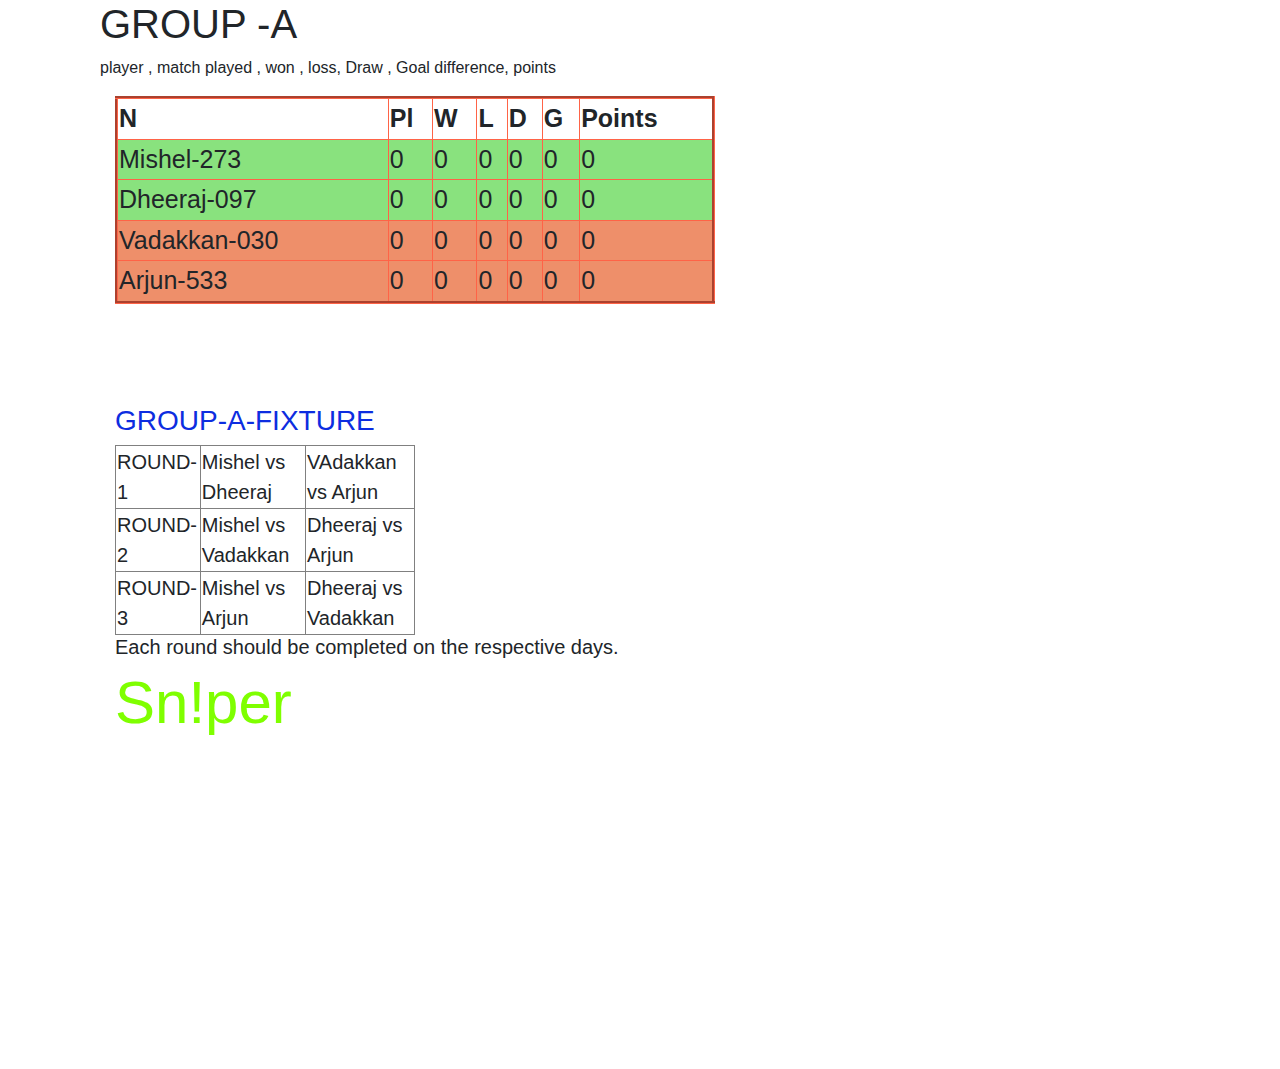
==== groupA.html @ 3de6e6b8 "Added new file" ====
<!DOCTYPE html>
<html lang="en">

<head>
    <meta charset="UTF-8">
    <meta name="viewport" content="width=device-width, initial-scale=1.0">
    <title>Document</title>
    <link rel="stylesheet" href="https://maxcdn.bootstrapcdn.com/bootstrap/4.0.0/css/bootstrap.min.css"
        integrity="sha384-Gn5384xqQ1aoWXA+058RXPxPg6fy4IWvTNh0E263XmFcJlSAwiGgFAW/dAiS6JXm" crossorigin="anonymous">
</head>

<body>
    <div style="padding-left: 100px;" class="col-12 col-sm-12 col-md-12 col-lg-12 col-xl-12">
        <h1>GROUP -A</h1>
        <p>player , match played , won , loss, Draw , Goal difference, points</p>
        <div class="col-12 col-sm-12 col-md-12 col-lg-12 col-xl-12">
            <table style="font-size: 25px;border-color: tomato;width: 600px;" border="3px">
                <thead>
                    <tr>
                        <th>N</th>
                        <th>Pl</th>
                        <th>W</th>
                        <th>L</th>
                        <th>D</th>
                        <th>G</th>
                        <th>Points</th>
                    </tr>
                </thead>
                <tbody>
                    <tr style="background-color: rgb(137, 226, 126);">
                        <td>Mishel-273</td>
                        <td>0</td>
                        <td>0</td>
                        <td>0</td>
                        <td>0</td>
                        <td>0</td>
                        <td>0</td>
                    </tr>
                    <tr style="background-color: rgb(137, 226, 126);">
                        <td>Dheeraj-097</td>
                        <td>0</td>
                        <td>0</td>
                        <td>0</td>
                        <td>0</td>
                        <td>0</td>
                        <td>0</td>
                    </tr>
                    <tr style="background-color: rgb(238, 143, 106);">
                        <td>Vadakkan-030</td>
                        <td>0</td>
                        <td>0</td>
                        <td>0</td>
                        <td>0</td>
                        <td>0</td>
                        <td>0</td>
                    </tr>
                    <tr style="background-color: rgb(238, 143, 106);">
                        <td>Arjun-533</td>
                        <td>0</td>
                        <td>0</td>
                        <td>0</td>
                        <td>0</td>
                        <td>0</td>
                        <td>0</td>
                    </tr>
                </tbody>
            </table>
            <h3 style="color: rgb(13, 45, 224);padding-top: 100px;">GROUP-A-FIXTURE</h3>
            <table border="1px" style="width: 300px;font-size: 20px;">
                <tbody>
                    <tr>
                        <td>ROUND-1</td>
                        <td>Mishel vs Dheeraj</td>
                        <td>VAdakkan vs Arjun</td>
                    </tr>
                    <tr>
                        <td>ROUND-2</td>
                        <td>Mishel vs Vadakkan</td>
                        <td>Dheeraj vs Arjun</td>
                    </tr>
                    <tr>
                        <td>ROUND-3</td>
                        <td>Mishel vs Arjun</td>
                        <td>Dheeraj vs Vadakkan</td>
                    </tr>
                </tbody>
            </table>
            <h5>Each round should be completed on the respective days.</h5>
            <h1 class="ut" style="font-size: 60px;color: chartreuse;">Sn!per</h1>
            <iframe width="560" height="315" src="https://www.youtube.com/embed/-yjzIf3-RTg" frameborder="0"
                allow="accelerometer; autoplay; encrypted-media; gyroscope; picture-in-picture"
                allowfullscreen></iframe>
        </div>
    </div>
    <script src=" https://code.jquery.com/jquery-3.2.1.slim.min.js"
        integrity="sha384-KJ3o2DKtIkvYIK3UENzmM7KCkRr/rE9/Qpg6aAZGJwFDMVNA/GpGFF93hXpG5KkN" crossorigin="anonymous">
        </script>
    <script src="https://cdnjs.cloudflare.com/ajax/libs/popper.js/1.12.9/umd/popper.min.js"
        integrity="sha384-ApNbgh9B+Y1QKtv3Rn7W3mgPxhU9K/ScQsAP7hUibX39j7fakFPskvXusvfa0b4Q"
        crossorigin="anonymous"></script>
    <script src="https://maxcdn.bootstrapcdn.com/bootstrap/4.0.0/js/bootstrap.min.js"
        integrity="sha384-JZR6Spejh4U02d8jOt6vLEHfe/JQGiRRSQQxSfFWpi1MquVdAyjUar5+76PVCmYl"
        crossorigin="anonymous"></script>
</body>

</html>
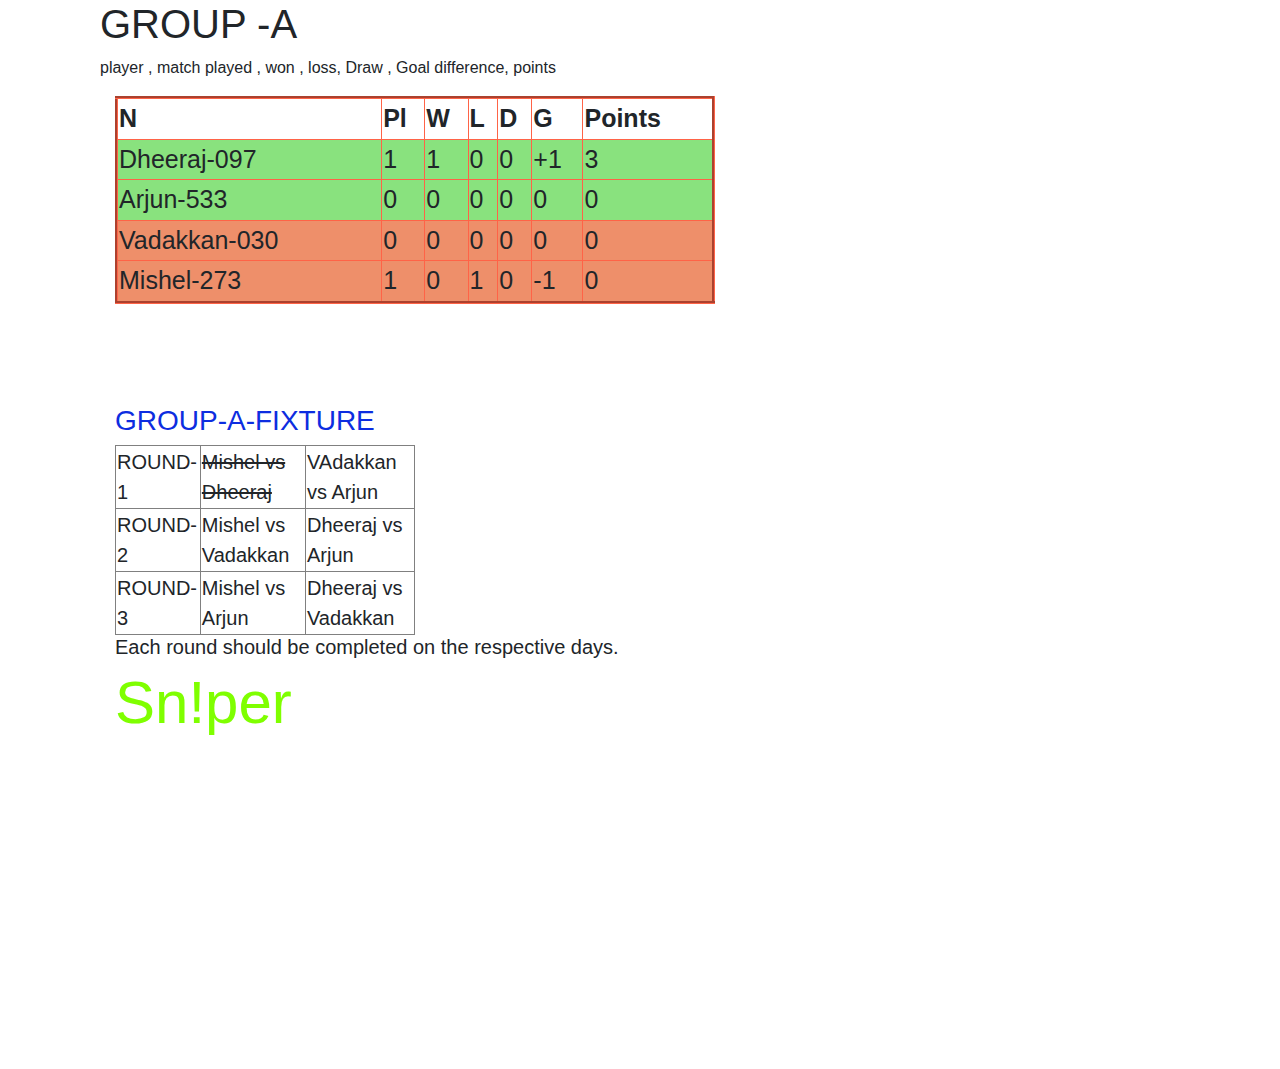
==== commit 56662e9c: "Update groupA.html" ====
--- a/groupA.html
+++ b/groupA.html
@@ -28,16 +28,17 @@
                 </thead>
                 <tbody>
                     <tr style="background-color: rgb(137, 226, 126);">
-                        <td>Mishel-273</td>
+                        <td>Dheeraj-097</td>
+                        <td>1</td>
+                        <td>1</td>
                         <td>0</td>
                         <td>0</td>
-                        <td>0</td>
-                        <td>0</td>
-                        <td>0</td>
-                        <td>0</td>
+                        <td>+1</td>
+                        <td>3</td>
+
                     </tr>
                     <tr style="background-color: rgb(137, 226, 126);">
-                        <td>Dheeraj-097</td>
+                        <td>Arjun-533</td>
                         <td>0</td>
                         <td>0</td>
                         <td>0</td>
@@ -55,13 +56,14 @@
                         <td>0</td>
                     </tr>
                     <tr style="background-color: rgb(238, 143, 106);">
-                        <td>Arjun-533</td>
+                        <td>Mishel-273</td>
+                        <td>1</td>
                         <td>0</td>
+                        <td>1</td>
                         <td>0</td>
+                        <td>-1</td>
                         <td>0</td>
-                        <td>0</td>
-                        <td>0</td>
-                        <td>0</td>
+
                     </tr>
                 </tbody>
             </table>
@@ -70,7 +72,7 @@
                 <tbody>
                     <tr>
                         <td>ROUND-1</td>
-                        <td>Mishel vs Dheeraj</td>
+                        <td><del>Mishel vs Dheeraj</del></td>
                         <td>VAdakkan vs Arjun</td>
                     </tr>
                     <tr>
@@ -103,4 +105,4 @@
         crossorigin="anonymous"></script>
 </body>
 
-</html>+</html>
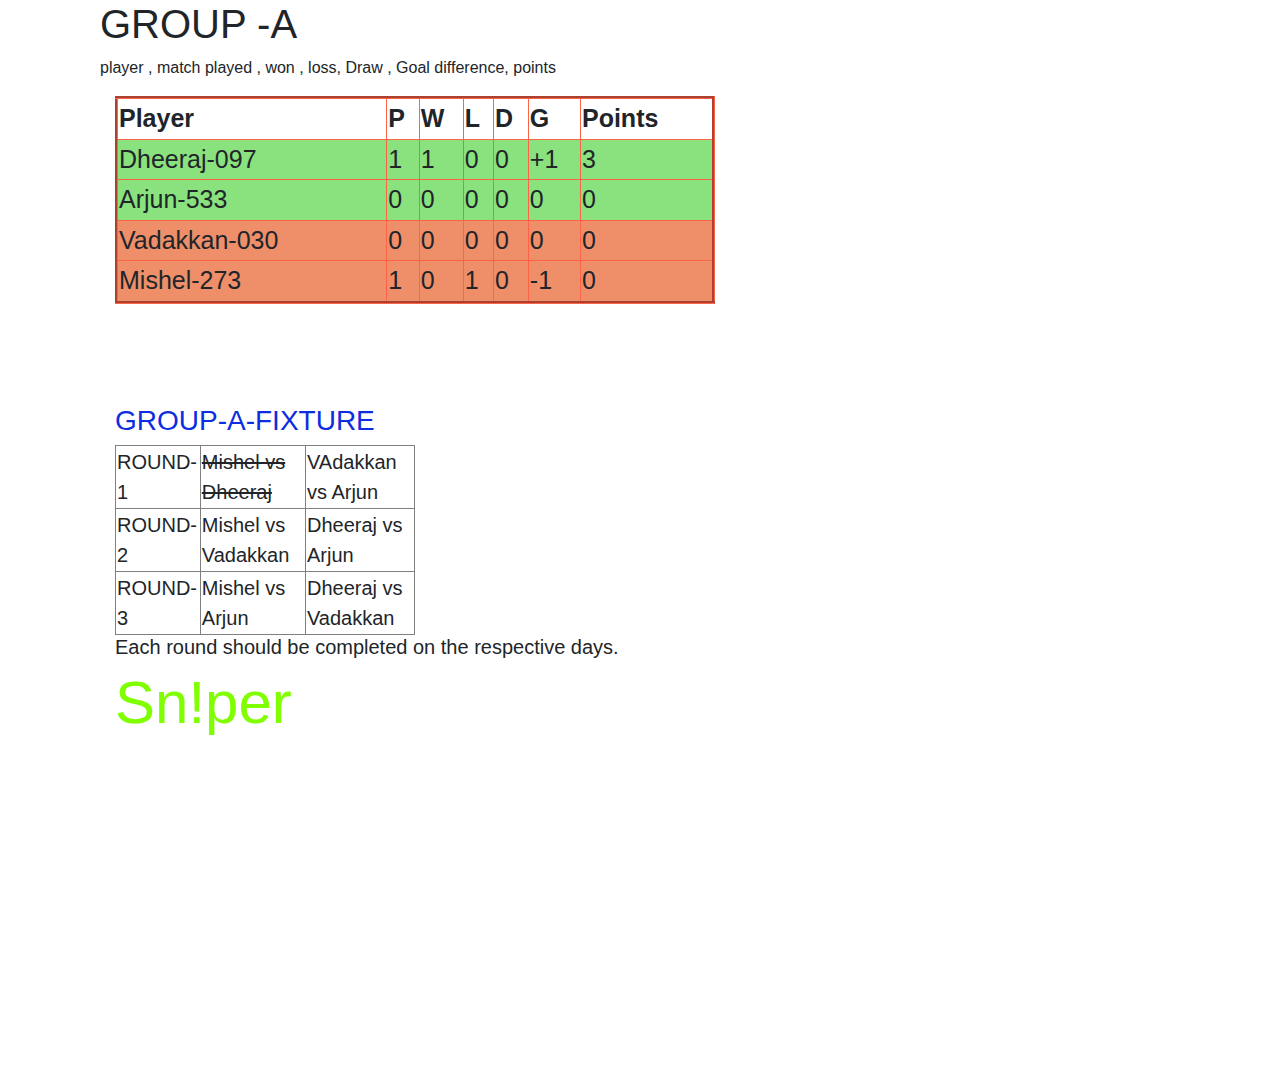
==== commit 77991eca: "Update groupA.html" ====
--- a/groupA.html
+++ b/groupA.html
@@ -17,8 +17,8 @@
             <table style="font-size: 25px;border-color: tomato;width: 600px;" border="3px">
                 <thead>
                     <tr>
-                        <th>N</th>
-                        <th>Pl</th>
+                        <th>Player</th>
+                        <th>P</th>
                         <th>W</th>
                         <th>L</th>
                         <th>D</th>
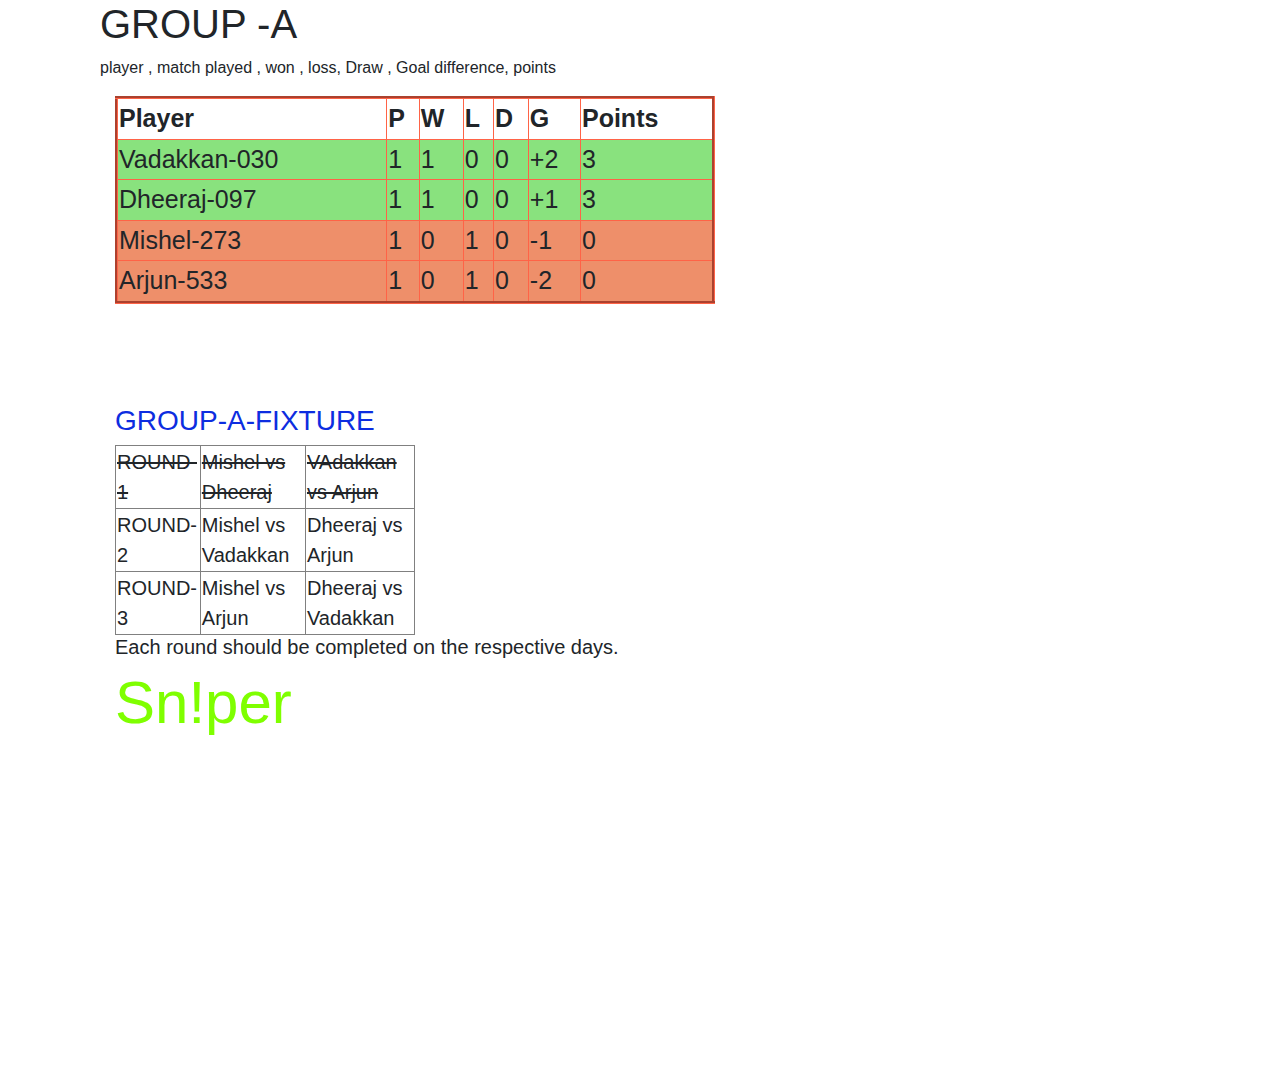
==== commit a2148c83: "Update groupA.html" ====
--- a/groupA.html
+++ b/groupA.html
@@ -28,6 +28,17 @@
                 </thead>
                 <tbody>
                     <tr style="background-color: rgb(137, 226, 126);">
+                        <td>Vadakkan-030</td>
+                        <td>1</td>
+                        <td>1</td>
+                        <td>0</td>
+                        <td>0</td>
+                        <td>+2</td>
+                        <td>3</td>
+
+
+                    </tr>
+                    <tr style="background-color: rgb(137, 226, 126);">
                         <td>Dheeraj-097</td>
                         <td>1</td>
                         <td>1</td>
@@ -37,24 +48,6 @@
                         <td>3</td>
 
                     </tr>
-                    <tr style="background-color: rgb(137, 226, 126);">
-                        <td>Arjun-533</td>
-                        <td>0</td>
-                        <td>0</td>
-                        <td>0</td>
-                        <td>0</td>
-                        <td>0</td>
-                        <td>0</td>
-                    </tr>
-                    <tr style="background-color: rgb(238, 143, 106);">
-                        <td>Vadakkan-030</td>
-                        <td>0</td>
-                        <td>0</td>
-                        <td>0</td>
-                        <td>0</td>
-                        <td>0</td>
-                        <td>0</td>
-                    </tr>
                     <tr style="background-color: rgb(238, 143, 106);">
                         <td>Mishel-273</td>
                         <td>1</td>
@@ -63,7 +56,15 @@
                         <td>0</td>
                         <td>-1</td>
                         <td>0</td>
-
+                    </tr>
+                    <tr style="background-color: rgb(238, 143, 106);">
+                        <td>Arjun-533</td>
+                        <td>1</td>
+                        <td>0</td>
+                        <td>1</td>
+                        <td>0</td>
+                        <td>-2</td>
+                        <td>0</td>
                     </tr>
                 </tbody>
             </table>
@@ -71,9 +72,9 @@
             <table border="1px" style="width: 300px;font-size: 20px;">
                 <tbody>
                     <tr>
-                        <td>ROUND-1</td>
+                        <td><del>ROUND-1</del></td>
                         <td><del>Mishel vs Dheeraj</del></td>
-                        <td>VAdakkan vs Arjun</td>
+                        <td><del>VAdakkan vs Arjun</del></td>
                     </tr>
                     <tr>
                         <td>ROUND-2</td>
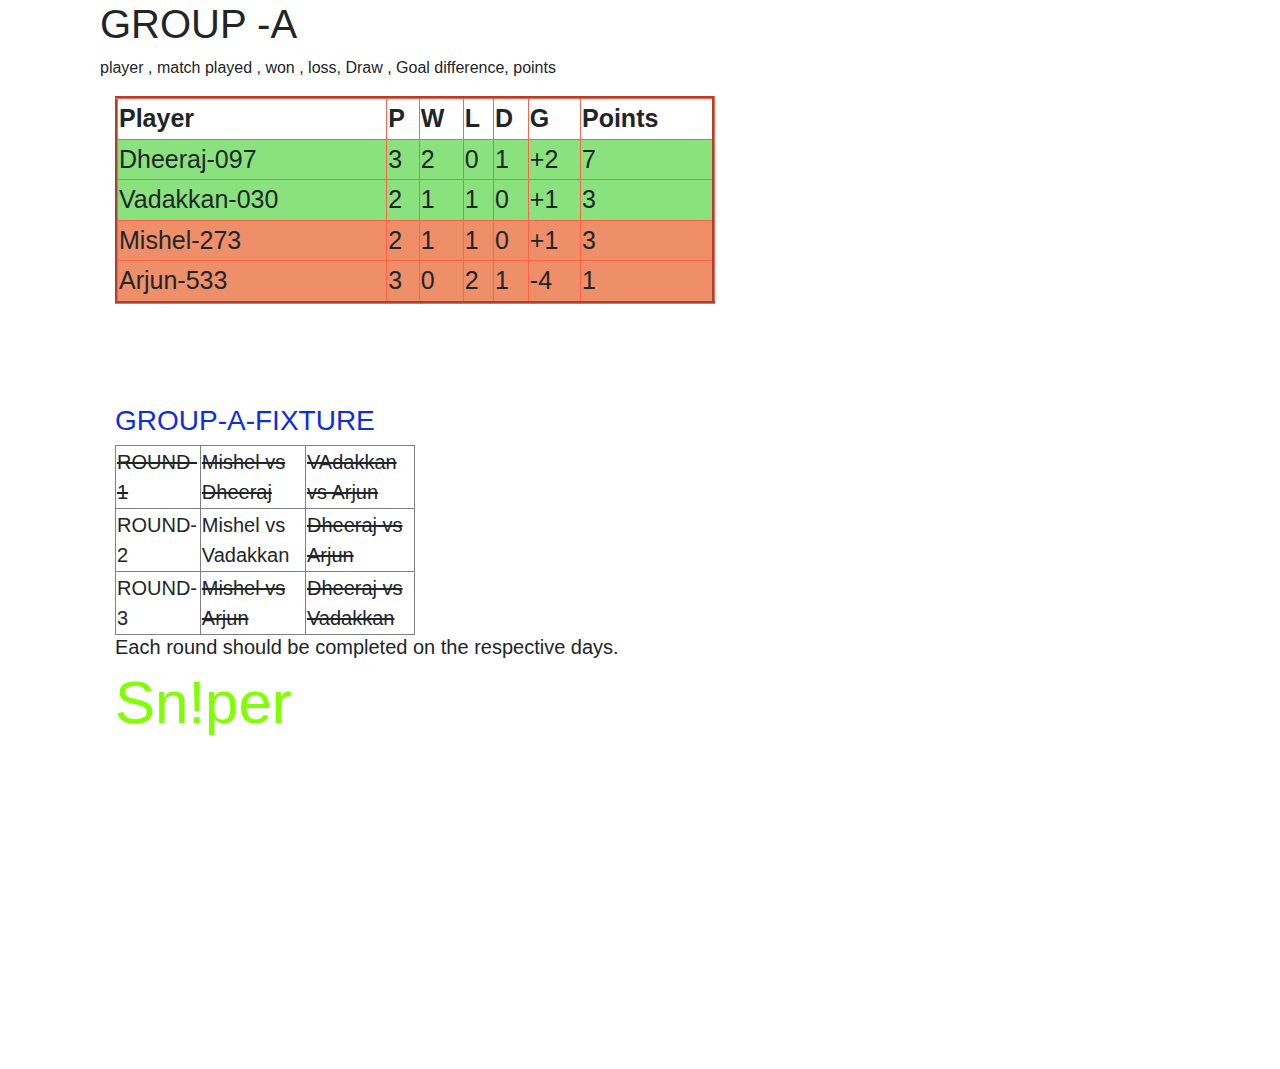
==== commit 734a5d59: "Update groupA.html" ====
--- a/groupA.html
+++ b/groupA.html
@@ -28,43 +28,41 @@
                 </thead>
                 <tbody>
                     <tr style="background-color: rgb(137, 226, 126);">
+                        <td>Dheeraj-097</td>
+                        <td>3</td>
+                        <td>2</td>
+                        <td>0</td>
+                        <td>1</td>
+                        <td>+2</td>
+                        <td>7</td>
+
+                    </tr>
+                    <tr style="background-color: rgb(137, 226, 126);">
                         <td>Vadakkan-030</td>
+                        <td>2</td>
                         <td>1</td>
                         <td>1</td>
                         <td>0</td>
-                        <td>0</td>
-                        <td>+2</td>
+                        <td>+1</td>
                         <td>3</td>
-
-
                     </tr>
-                    <tr style="background-color: rgb(137, 226, 126);">
-                        <td>Dheeraj-097</td>
+                    <tr style="background-color: rgb(238, 143, 106);">
+                        <td>Mishel-273</td>
+                        <td>2</td>
                         <td>1</td>
                         <td>1</td>
                         <td>0</td>
-                        <td>0</td>
                         <td>+1</td>
                         <td>3</td>
-
-                    </tr>
-                    <tr style="background-color: rgb(238, 143, 106);">
-                        <td>Mishel-273</td>
-                        <td>1</td>
-                        <td>0</td>
-                        <td>1</td>
-                        <td>0</td>
-                        <td>-1</td>
-                        <td>0</td>
                     </tr>
                     <tr style="background-color: rgb(238, 143, 106);">
                         <td>Arjun-533</td>
+                        <td>3</td>
+                        <td>0</td>
+                        <td>2</td>
                         <td>1</td>
-                        <td>0</td>
+                        <td>-4</td>
                         <td>1</td>
-                        <td>0</td>
-                        <td>-2</td>
-                        <td>0</td>
                     </tr>
                 </tbody>
             </table>
@@ -79,12 +77,12 @@
                     <tr>
                         <td>ROUND-2</td>
                         <td>Mishel vs Vadakkan</td>
-                        <td>Dheeraj vs Arjun</td>
+                        <td><del>Dheeraj vs Arjun</del></td>
                     </tr>
                     <tr>
                         <td>ROUND-3</td>
-                        <td>Mishel vs Arjun</td>
-                        <td>Dheeraj vs Vadakkan</td>
+                        <td><del>Mishel vs Arjun</del></td>
+                        <td><del>Dheeraj vs Vadakkan</del></td>
                     </tr>
                 </tbody>
             </table>
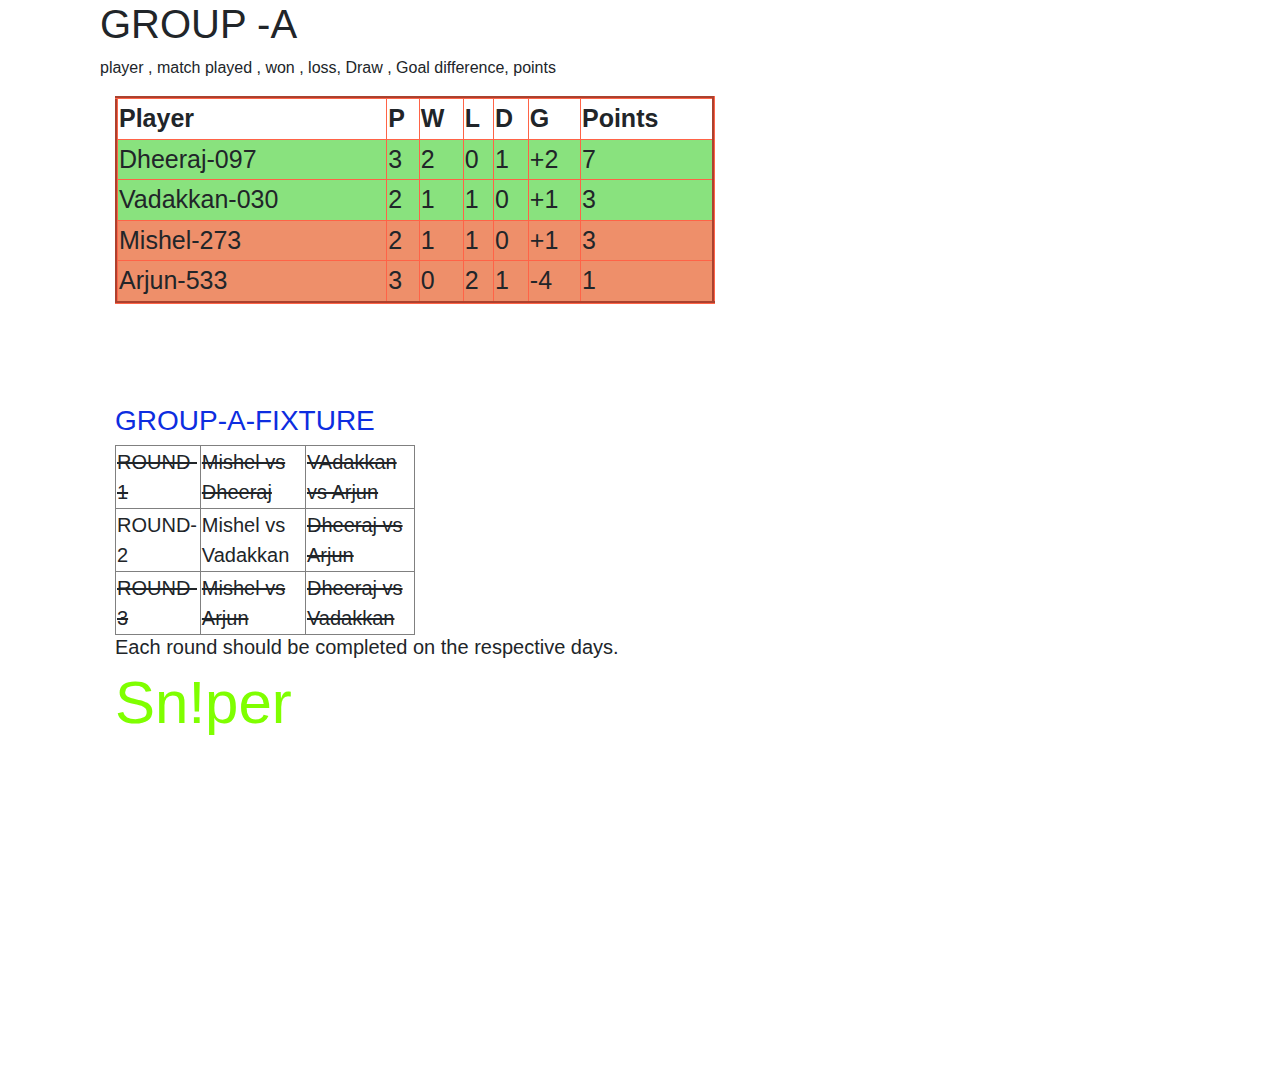
==== commit b2b5f34a: "Update groupA.html" ====
--- a/groupA.html
+++ b/groupA.html
@@ -80,7 +80,7 @@
                         <td><del>Dheeraj vs Arjun</del></td>
                     </tr>
                     <tr>
-                        <td>ROUND-3</td>
+                        <td><del>ROUND-3</del></td>
                         <td><del>Mishel vs Arjun</del></td>
                         <td><del>Dheeraj vs Vadakkan</del></td>
                     </tr>
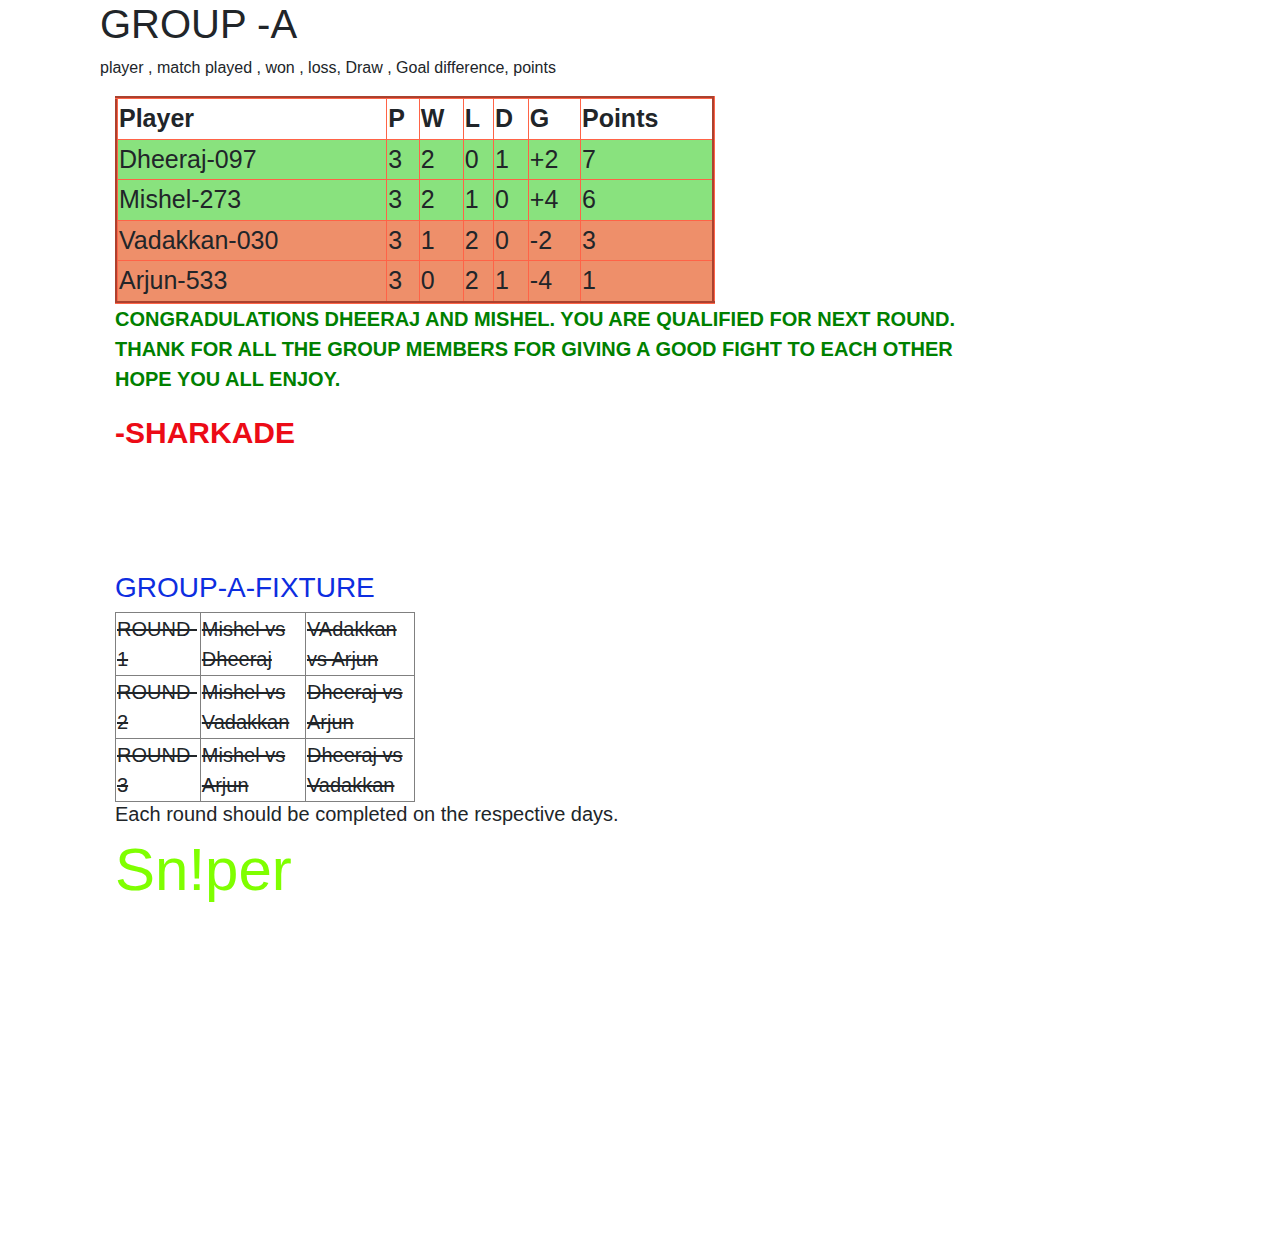
==== commit 10823c4b: "Update groupA.html" ====
--- a/groupA.html
+++ b/groupA.html
@@ -38,21 +38,22 @@
 
                     </tr>
                     <tr style="background-color: rgb(137, 226, 126);">
-                        <td>Vadakkan-030</td>
+                        <td>Mishel-273</td>
+                        <td>3</td>
                         <td>2</td>
                         <td>1</td>
-                        <td>1</td>
                         <td>0</td>
-                        <td>+1</td>
-                        <td>3</td>
+                        <td>+4</td>
+                        <td>6</td>
+
                     </tr>
                     <tr style="background-color: rgb(238, 143, 106);">
-                        <td>Mishel-273</td>
+                        <td>Vadakkan-030</td>
+                        <td>3</td>
+                        <td>1</td>
                         <td>2</td>
-                        <td>1</td>
-                        <td>1</td>
                         <td>0</td>
-                        <td>+1</td>
+                        <td>-2</td>
                         <td>3</td>
                     </tr>
                     <tr style="background-color: rgb(238, 143, 106);">
@@ -66,6 +67,13 @@
                     </tr>
                 </tbody>
             </table>
+            <p style="font-size: 20px;color: green;font-weight: bold;">CONGRADULATIONS DHEERAJ AND MISHEL. YOU ARE
+                QUALIFIED
+                FOR NEXT ROUND.
+                <br>
+                THANK FOR ALL THE GROUP MEMBERS FOR GIVING A GOOD
+                FIGHT TO EACH OTHER<br>HOPE YOU ALL ENJOY. </p>
+            <P style="font-size: 30px;color: rgb(236, 11, 22);font-weight: bold;">-SHARKADE</P>
             <h3 style="color: rgb(13, 45, 224);padding-top: 100px;">GROUP-A-FIXTURE</h3>
             <table border="1px" style="width: 300px;font-size: 20px;">
                 <tbody>
@@ -75,8 +83,8 @@
                         <td><del>VAdakkan vs Arjun</del></td>
                     </tr>
                     <tr>
-                        <td>ROUND-2</td>
-                        <td>Mishel vs Vadakkan</td>
+                        <td><del>ROUND-2</del></td>
+                        <td><del>Mishel vs Vadakkan</del></td>
                         <td><del>Dheeraj vs Arjun</del></td>
                     </tr>
                     <tr>
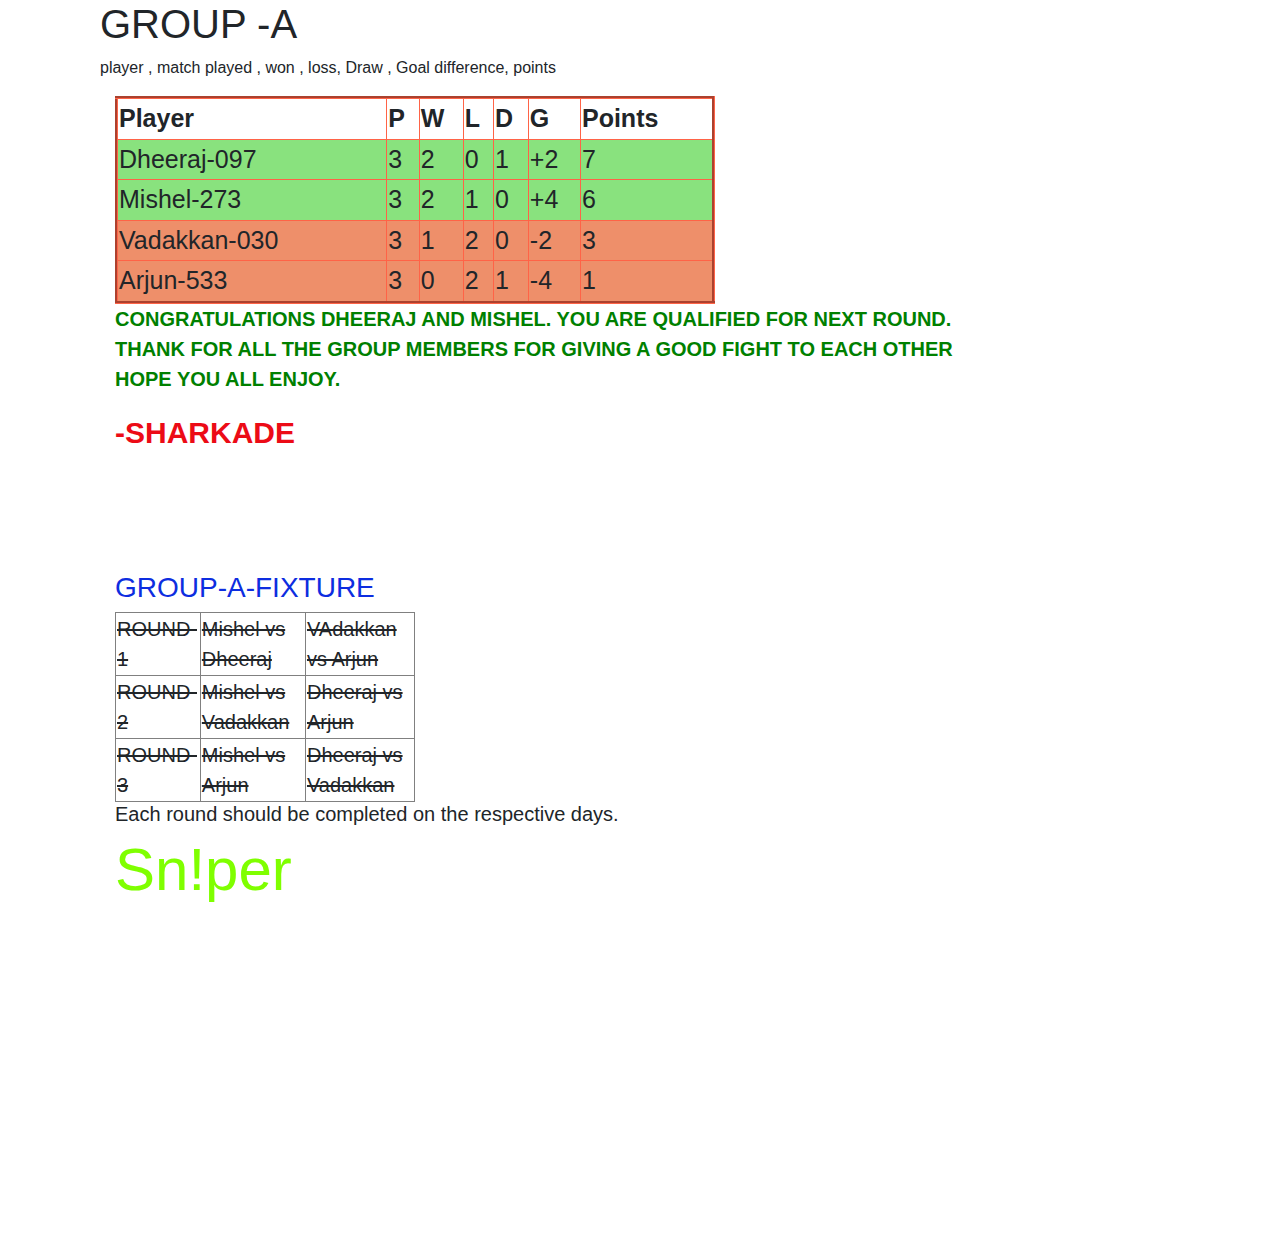
==== commit ef23f023: "Update groupA.html" ====
--- a/groupA.html
+++ b/groupA.html
@@ -67,7 +67,7 @@
                     </tr>
                 </tbody>
             </table>
-            <p style="font-size: 20px;color: green;font-weight: bold;">CONGRADULATIONS DHEERAJ AND MISHEL. YOU ARE
+            <p style="font-size: 20px;color: green;font-weight: bold;">CONGRATULATIONS DHEERAJ AND MISHEL. YOU ARE
                 QUALIFIED
                 FOR NEXT ROUND.
                 <br>
